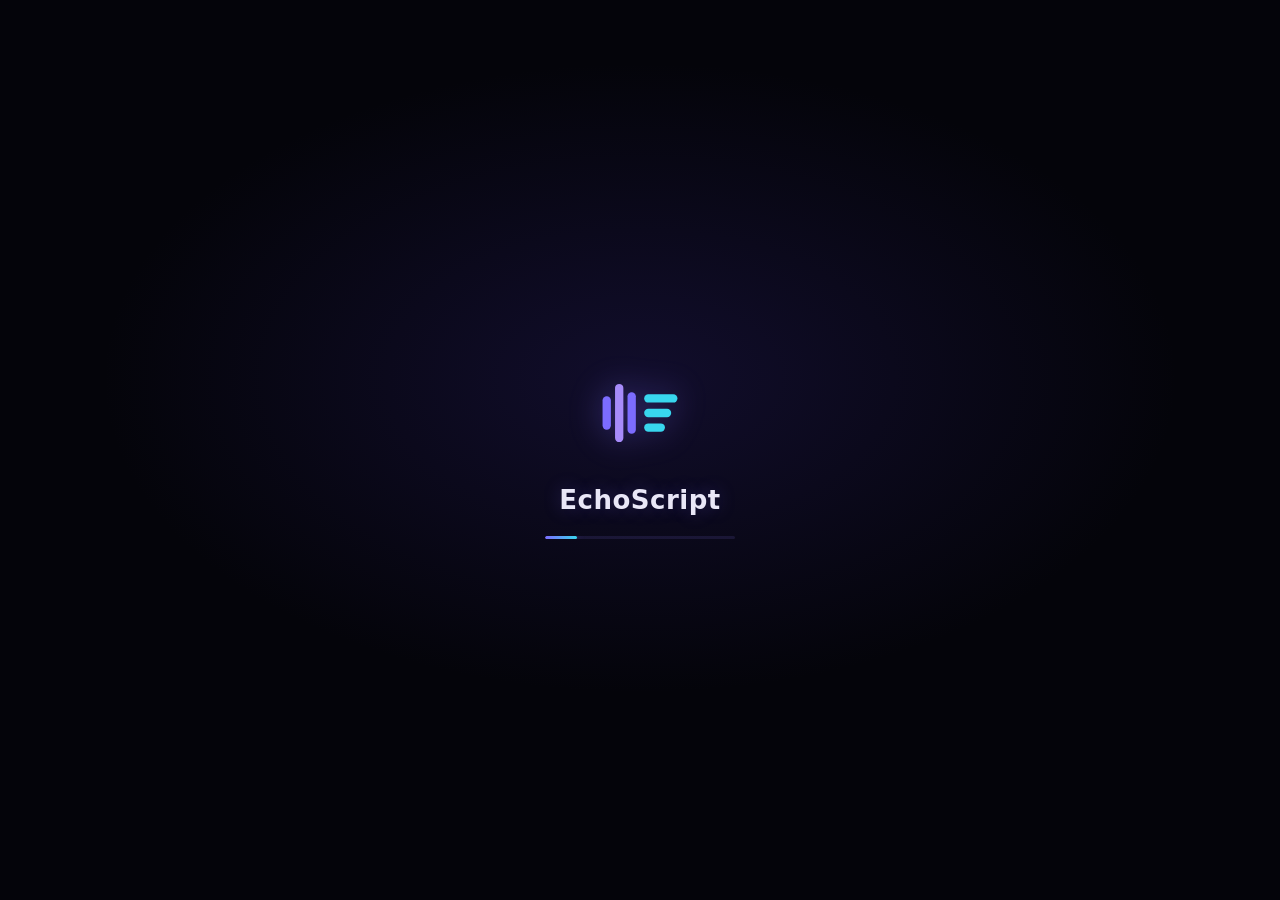
==== web/index.html @ 3e4195ca "feat: interfaccia web dentro WebView2 al posto del motore grafico Python L'interfaccia e' una pagina" ====
<!DOCTYPE html>
<html lang="it">
<head>
  <meta charset="utf-8">
  <title>EchoScript</title>
  <!-- WebView2 non mostra nessuna scheda, quindi qui non si vede: serve a chi
       apre questo file in un browser per lavorarci sopra. -->
  <link rel="icon" href="../assets/EchoScript.png">
  <link rel="stylesheet" href="style.css">
</head>
<body>

  <!-- Sfondo: strati sovrapposti, tutti generati dal CSS. Nessun file, nessun
       download, niente da inizializzare. -->
  <div class="sfondo" aria-hidden="true">
    <div class="alone alone-1"></div>
    <div class="alone alone-2"></div>
    <div class="alone alone-3"></div>
    <div class="onde"></div>
    <div class="grana"></div>
    <div class="vignetta"></div>
  </div>

  <!-- Le icone stanno qui una volta sola e si richiamano con <use>. -->
  <svg width="0" height="0" style="position:absolute" aria-hidden="true">
    <defs>
      <g id="i-onda" fill="none" stroke="currentColor" stroke-width="1.7"
         stroke-linecap="round" stroke-linejoin="round">
        <path d="M3 12h2M8 12h1M13 12h1M19 12h2"/>
        <path d="M5 8v8M9 5v14M14 7v10M18 9.5v5"/>
      </g>
      <g id="i-cpu" fill="none" stroke="currentColor" stroke-width="1.6"
         stroke-linecap="round" stroke-linejoin="round">
        <rect x="7" y="7" width="10" height="10" rx="2"/>
        <rect x="3.5" y="3.5" width="17" height="17" rx="3.5" opacity=".45"/>
        <path d="M10 1.5v2M14 1.5v2M10 20.5v2M14 20.5v2M1.5 10h2M1.5 14h2M20.5 10h2M20.5 14h2"/>
      </g>
      <g id="i-gettone" fill="none" stroke="currentColor" stroke-width="1.6"
         stroke-linecap="round" stroke-linejoin="round">
        <ellipse cx="12" cy="6.5" rx="7.5" ry="3"/>
        <path d="M4.5 6.5v11c0 1.7 3.4 3 7.5 3s7.5-1.3 7.5-3v-11"/>
        <path d="M4.5 12c0 1.7 3.4 3 7.5 3s7.5-1.3 7.5-3"/>
      </g>
      <g id="i-cerca" fill="none" stroke="currentColor" stroke-width="1.7" stroke-linecap="round">
        <circle cx="11" cy="11" r="6.5"/><path d="M16 16l4.5 4.5"/>
      </g>
      <g id="i-video" fill="none" stroke="currentColor" stroke-width="1.6"
         stroke-linecap="round" stroke-linejoin="round">
        <rect x="2.5" y="4.5" width="19" height="15" rx="3"/>
        <path d="M10 9.2l5 2.8-5 2.8z"/>
      </g>
      <g id="i-file-audio" fill="none" stroke="currentColor" stroke-width="1.6"
         stroke-linecap="round" stroke-linejoin="round">
        <path d="M13.5 2.5H7a2 2 0 00-2 2v15a2 2 0 002 2h10a2 2 0 002-2V8z"/>
        <path d="M13.5 2.5V8H19"/><path d="M9 16v-3.5M12 17.5v-6.5M15 15.5v-2.5"/>
      </g>
      <g id="i-avvia" fill="none" stroke="currentColor" stroke-width="1.7"
         stroke-linecap="round" stroke-linejoin="round">
        <path d="M7 4.5l12 7.5-12 7.5z"/>
      </g>
      <g id="i-vuoto" fill="none" stroke="currentColor" stroke-width="1.3"
         stroke-linecap="round" stroke-linejoin="round">
        <rect x="3" y="5" width="18" height="14" rx="2.5"/><path d="M3 10h18M8.5 14.5h7"/>
      </g>
      <g id="i-cartella" fill="none" stroke="currentColor" stroke-width="1.6"
         stroke-linecap="round" stroke-linejoin="round">
        <path d="M3 7a2 2 0 012-2h4l2 2.5h8a2 2 0 012 2V17a2 2 0 01-2 2H5a2 2 0 01-2-2z"/>
      </g>
      <g id="i-chiave" fill="none" stroke="currentColor" stroke-width="1.6"
         stroke-linecap="round" stroke-linejoin="round">
        <circle cx="7.5" cy="15.5" r="4"/>
        <path d="M10.4 12.6L20 3M17 6l2.5 2.5M14.5 8.5l2.5 2.5"/>
      </g>
      <g id="i-nuvola" fill="none" stroke="currentColor" stroke-width="1.6"
         stroke-linecap="round" stroke-linejoin="round">
        <path d="M7 18.5h10.5a4 4 0 000-8 6 6 0 00-11.6 1.6A3.6 3.6 0 007 18.5z"/>
      </g>
      <g id="i-casa" fill="none" stroke="currentColor" stroke-width="1.6"
         stroke-linecap="round" stroke-linejoin="round">
        <rect x="2.5" y="5" width="19" height="12" rx="2"/><path d="M8 21h8M12 17v4"/>
      </g>
      <g id="i-rifai" fill="none" stroke="currentColor" stroke-width="1.7"
         stroke-linecap="round" stroke-linejoin="round">
        <path d="M20 12a8 8 0 11-2.6-5.9"/><path d="M20 3v5h-5"/>
      </g>
      <g id="i-riprendi" fill="none" stroke="currentColor" stroke-width="1.6"
         stroke-linecap="round" stroke-linejoin="round">
        <circle cx="12" cy="12" r="9"/><path d="M10 8.5l5.5 3.5L10 15.5z"/>
      </g>
      <g id="i-traduci" fill="none" stroke="currentColor" stroke-width="1.6"
         stroke-linecap="round" stroke-linejoin="round">
        <path d="M3 5.5h8M7 3.5v2M9 5.5c0 3.6-2.6 6.6-6 7.5M5 9c1 2.2 3 3.9 5.5 4.5"/>
        <path d="M12 20.5l4-9 4 9M13.4 17.5h5.2"/>
      </g>
      <g id="i-riassumi" fill="none" stroke="currentColor" stroke-width="1.6"
         stroke-linecap="round" stroke-linejoin="round">
        <path d="M4 5.5h11M4 10h11M4 14.5h7M4 19h5"/><circle cx="17.5" cy="17.5" r="3.2"/>
      </g>
      <g id="i-occhio" fill="none" stroke="currentColor" stroke-width="1.6"
         stroke-linecap="round" stroke-linejoin="round">
        <path d="M2 12s3.6-6.5 10-6.5S22 12 22 12s-3.6 6.5-10 6.5S2 12 2 12z"/>
        <circle cx="12" cy="12" r="2.6"/>
      </g>
      <g id="i-spunta" fill="none" stroke="currentColor" stroke-width="1.9"
         stroke-linecap="round" stroke-linejoin="round">
        <path d="M4.5 12.5l5 5 10-11"/>
      </g>
      <g id="i-clessidra" fill="none" stroke="currentColor" stroke-width="1.6"
         stroke-linecap="round" stroke-linejoin="round">
        <path d="M6.5 3h11M6.5 21h11M8 3v4l4 5 4-5V3M8 21v-4l4-5 4 5v4"/>
      </g>
      <g id="i-avviso" fill="none" stroke="currentColor" stroke-width="1.7"
         stroke-linecap="round" stroke-linejoin="round">
        <path d="M12 3.5L21.5 20h-19z"/><path d="M12 9.5v5M12 17.2v.3"/>
      </g>
      <g id="i-errore" fill="none" stroke="currentColor" stroke-width="1.7"
         stroke-linecap="round" stroke-linejoin="round">
        <circle cx="12" cy="12" r="9"/><path d="M12 7.5v5.5M12 16.2v.3"/>
      </g>
      <g id="i-freccia" fill="none" stroke="currentColor" stroke-width="1.7"
         stroke-linecap="round" stroke-linejoin="round">
        <path d="M9 5l7 7-7 7"/>
      </g>
    </defs>
  </svg>

  <div class="guscio">

    <aside class="barra">
      <div class="marchio">
        <div class="logo">EchoScript</div>
        <div class="sottotitolo" data-t="app.subtitle"></div>
      </div>

      <nav class="menu">
        <button class="voce attiva" data-va="trascrivi">
          <span class="rotaia"></span>
          <svg class="icona" viewBox="0 0 24 24"><use href="#i-onda"/></svg>
          <span data-t="menu.trascrivi"></span>
        </button>
        <button class="voce" data-va="motore">
          <span class="rotaia"></span>
          <svg class="icona" viewBox="0 0 24 24"><use href="#i-cpu"/></svg>
          <span data-t="menu.motore"></span>
          <span class="targhetta-menu" id="targhetta-motore"></span>
        </button>
        <button class="voce" data-va="crediti">
          <span class="rotaia"></span>
          <svg class="icona" viewBox="0 0 24 24"><use href="#i-gettone"/></svg>
          <span data-t="menu.crediti"></span>
        </button>
      </nav>

      <div class="piede">
        <label class="etichetta" data-t="app.language"></label>
        <select id="lingua" class="campo compatto">
          <option value="it">Italiano</option>
          <option value="en">English</option>
        </select>
      </div>
    </aside>

    <main class="corpo">

      <!-- ══ TRASCRIVI ══════════════════════════════════════════════════ -->
      <div class="sezione attiva" data-sez="trascrivi">
        <header class="intestazione">
          <h1 data-t="sez.trascrivi.title"></h1>
          <p data-t="sez.trascrivi.desc"></p>
        </header>

        <section class="vetro">
          <div class="riga">
            <div class="gruppo stretto">
              <label data-t="src.label"></label>
              <select id="sorgente" class="campo">
                <option value="youtube" data-t="src.youtube"></option>
                <option value="local" data-t="src.local"></option>
              </select>
            </div>

            <!-- I due ingressi occupano lo stesso posto: si vede solo quello
                 della sorgente scelta, cosi' la riga non cambia altezza. -->
            <div class="gruppo largo" id="ingresso-youtube">
              <label data-t="src.input.url"></label>
              <div class="campo-icona">
                <svg class="icona-campo" viewBox="0 0 24 24"><use href="#i-video"/></svg>
                <input id="url" class="campo con-icona" type="text" spellcheck="false"
                       placeholder="https://www.youtube.com/watch?v=…">
              </div>
            </div>
            <div class="gruppo largo" id="ingresso-file" hidden>
              <label data-t="src.input.file"></label>
              <div class="campo-icona">
                <svg class="icona-campo" viewBox="0 0 24 24"><use href="#i-file-audio"/></svg>
                <input id="file" class="campo con-icona con-coda" type="text"
                       spellcheck="false" readonly>
                <button id="sfoglia" class="coda">…</button>
              </div>
            </div>
          </div>

          <label class="etichetta etichetta-blocco" data-t="opts.title"></label>
          <div class="interruttori">
            <label class="interruttore">
              <input type="checkbox" id="opt-translate"><span class="cursore"></span>
              <span class="interruttore-testo">
                <span class="interruttore-nome" data-t="opt.translate"></span>
                <span class="interruttore-nota" data-t="opt.translate.desc"></span>
              </span>
            </label>
            <label class="interruttore">
              <input type="checkbox" id="opt-summarize"><span class="cursore"></span>
              <span class="interruttore-testo">
                <span class="interruttore-nome" data-t="opt.summary"></span>
                <span class="interruttore-nota" data-t="opt.summary.desc"></span>
              </span>
            </label>
            <label class="interruttore">
              <input type="checkbox" id="opt-visual"><span class="cursore"></span>
              <span class="interruttore-testo">
                <span class="interruttore-nome" data-t="opt.visual"></span>
                <span class="interruttore-nota" data-t="opt.visual.desc"></span>
              </span>
            </label>
          </div>

          <div class="azioni">
            <button id="leggi" class="bottone contorno">
              <svg class="icona" viewBox="0 0 24 24"><use href="#i-cerca"/></svg>
              <span data-t="src.load"></span>
            </button>
            <div class="spazio"></div>
            <button id="avvia" class="bottone pieno">
              <svg class="icona" viewBox="0 0 24 24"><use href="#i-avvia" id="icona-avvia"/></svg>
              <span id="testo-avvia" data-t="src.start"></span>
            </button>
          </div>
        </section>

        <div class="scorciatoie" data-t="scorciatoie"></div>

        <!-- L'avanzamento compare solo mentre si lavora. Dentro c'e' tutto
             quello che serve a capire a che punto siamo: chi sta lavorando, in
             che fase, quanto manca, e l'elenco dei passaggi con quelli fatti
             gia' spuntati. -->
        <section class="vetro avanzamento" id="avanzamento">
          <div class="titolo-pannello">
            <span class="spia working"></span>
            <span data-t="prog.title"></span>
          </div>
          <div class="avanz-alto">
            <span class="targhetta-motore" id="badge-motore"></span>
            <span class="targhetta" id="badge-batch" hidden></span>
            <div class="spazio"></div>
            <span class="targhetta" id="badge-fase"></span>
            <span class="avanz-pct" id="avanz-pct"></span>
          </div>
          <div class="avanz-nota" id="badge-nota" hidden></div>
          <div class="binario"><div class="cursa" id="barra"></div></div>
          <div class="avanz-riga">
            <span class="avanz-titolo" id="avanz-fase"></span>
            <span class="avanz-dettaglio" id="avanz-dettaglio"></span>
          </div>
          <label class="etichetta" data-t="prog.steps"></label>
          <div class="passi" id="passi"></div>
          <div class="racconto">
            <svg class="icona" viewBox="0 0 24 24"><use href="#i-onda"/></svg>
            <div>
              <div id="racconto-testo"></div>
              <div class="racconto-piano" id="racconto-piano"></div>
            </div>
          </div>
        </section>

        <div class="due-colonne">
          <section class="vetro colonna">
            <div class="titolo-pannello">
              <span data-t="src.panel"></span>
              <div class="spazio"></div>
              <span class="targhetta" id="stima"></span>
            </div>
            <div id="sorgente-scheda" class="elenco"></div>
          </section>
          <div class="slot-diario"></div>
        </div>
      </div>

      <!-- ══ MOTORE ═════════════════════════════════════════════════════ -->
      <div class="sezione" data-sez="motore">
        <header class="intestazione">
          <h1 data-t="sez.motore.title"></h1>
          <p data-t="sez.motore.desc"></p>
        </header>

        <section class="vetro">
          <div class="gruppo">
            <label data-t="eng.choose"></label>
            <div class="scelte" id="scelta-motore">
              <button class="scelta grande" data-motore="local">
                <span class="scelta-alto">
                  <svg class="icona" viewBox="0 0 24 24"><use href="#i-casa"/></svg>
                  <span class="scelta-tag" data-t="eng.tag.offline"></span>
                </span>
                <span class="scelta-nome" data-t="eng.local"></span>
                <span class="scelta-nota" data-t="eng.local.desc"></span>
              </button>
              <button class="scelta grande" data-motore="groq">
                <span class="scelta-alto">
                  <svg class="icona" viewBox="0 0 24 24"><use href="#i-nuvola"/></svg>
                  <span class="scelta-tag" data-t="eng.tag.cloud"></span>
                </span>
                <span class="scelta-nome" data-t="eng.groq"></span>
                <span class="scelta-nota" data-t="eng.groq.desc"></span>
              </button>
            </div>
          </div>
        </section>

        <!-- Un pannello per motore, a tutta larghezza: se ne vede uno solo alla
             volta, e affiancarli in due colonne lascerebbe mezza schermata vuota
             ogni volta — che si legge come qualcosa che non ha finito di
             caricare, non come una scelta. -->
        <div class="pannelli-motore">
          <section class="vetro colonna" id="pannello-locale">
            <div class="titolo-pannello">
              <svg class="icona-pannello" viewBox="0 0 24 24"><use href="#i-casa"/></svg>
              <span data-t="eng.local.title"></span>
            </div>
            <p class="nota-riga" data-t="eng.local.hint"></p>
            <div class="riga">
              <div class="gruppo largo">
                <label data-t="eng.model.whisper"></label>
                <select id="m-whisper" class="campo"></select>
              </div>
              <div class="gruppo largo">
                <label data-t="eng.model.ollama"></label>
                <select id="m-ollama" class="campo"></select>
              </div>
              <div class="gruppo largo">
                <label data-t="eng.model.vision"></label>
                <select id="m-vision" class="campo"></select>
              </div>
            </div>
          </section>

          <section class="vetro colonna" id="pannello-groq">
            <div class="titolo-pannello">
              <svg class="icona-pannello" viewBox="0 0 24 24"><use href="#i-nuvola"/></svg>
              <span data-t="eng.groq.title"></span>
            </div>
            <div class="riga">
              <div class="gruppo largo">
                <label data-t="eng.model.groq"></label>
                <select id="m-groq" class="campo"></select>
              </div>
              <div class="gruppo largo">
                <label data-t="eng.key"></label>
                <div class="azioni azioni-chiave">
                  <button id="carica-chiave" class="bottone contorno">
                    <svg class="icona" viewBox="0 0 24 24"><use href="#i-chiave"/></svg>
                    <span data-t="eng.key.load"></span>
                  </button>
                  <button id="ottieni-chiave" class="bottone nudo" data-t="eng.key.get"></button>
                </div>
                <div class="stato-chiave" id="stato-chiave"></div>
              </div>
            </div>
          </section>
        </div>
      </div>

      <!-- ══ CREDITI ════════════════════════════════════════════════════ -->
      <div class="sezione" data-sez="crediti">
        <header class="intestazione">
          <h1 data-t="sez.crediti.title"></h1>
          <p data-t="sez.crediti.desc"></p>
        </header>

        <section class="vetro colonna crescente">
          <div class="titolo-pannello">
            <span data-t="menu.crediti"></span>
            <div class="spazio"></div>
            <button id="aggiorna-crediti" class="bottone nudo" data-t="lim.refresh"></button>
          </div>
          <p class="nota-riga" data-t="lim.note"></p>
          <div id="crediti" class="elenco"></div>
        </section>
      </div>

      <!-- Il diario e' uno solo e si sposta nella sezione aperta: tenerne tre
           significherebbe tre cronologie diverse, e non sapere piu' dove
           guardare. -->
      <section class="vetro colonna" id="pannello-diario">
        <div class="titolo-pannello">
          <span class="spia" id="spia"></span>
          <span data-t="log.title"></span>
          <span class="stato" id="stato"></span>
          <div class="spazio"></div>
          <button id="svuota" class="bottone nudo" data-t="log.clear"></button>
        </div>
        <div id="diario" class="diario"></div>
      </section>

    </main>
  </div>

  <div class="avvisi" id="avvisi"></div>

  <div class="velo-trascina" id="velo-trascina">
    <div class="riquadro-trascina">
      <svg class="icona" viewBox="0 0 24 24"><use href="#i-onda"/></svg>
      <span data-t="trascina"></span>
    </div>
  </div>

  <!-- La finestra modale e' una sola e viene riempita di volta in volta:
       conferma di un video, elenco di scelte, risultato, avviso. Averne una
       per caso significherebbe cinque strutture da tenere allineate. -->
  <div class="velo-finestra" id="velo-finestra">
    <div class="finestra" id="finestra" role="dialog" aria-modal="true">
      <div class="finestra-testa">
        <svg class="icona" viewBox="0 0 24 24"><use href="#i-onda" id="finestra-icona"/></svg>
        <h2 id="finestra-titolo"></h2>
      </div>
      <div class="finestra-corpo" id="finestra-corpo"></div>
      <div class="finestra-azioni" id="finestra-azioni"></div>
    </div>
  </div>

  <!-- Il velo di caricamento. Prende il testimone dalla schermata che
       PyInstaller mostra mentre scompatta l'eseguibile: quella sparisce quando
       la finestra compare, questo quando la pagina e' davvero pronta. Senza, in
       mezzo si vedrebbe per un istante l'interfaccia vuota e senza traduzioni. -->
  <div class="velo-avvio" id="velo-avvio">
    <div class="avvio-blocco">
      <!-- Il marchio: tre barre di livello che diventano tre righe scritte.
           E' lo stesso disegno di assets/EchoScript.ico e di
           assets/caricamento.png — le coordinate qui sotto sono le stesse che
           assets/marchio.py usa per generarli. Cambiandone uno vanno cambiati
           tutti, altrimenti l'icona, la schermata di avvio e questo velo si
           contraddicono a vicenda nel giro di due secondi. -->
      <svg class="avvio-marchio" viewBox="0 0 100 100" aria-hidden="true">
        <rect class="b1" x="14" y="34" width="8"  height="32" rx="4" fill="currentColor"/>
        <rect class="b2" x="26" y="22" width="8"  height="56" rx="4" fill="currentColor"/>
        <rect class="b3" x="38" y="30" width="8"  height="40" rx="4" fill="currentColor"/>
        <rect class="r1" x="54" y="32" width="32" height="8"  rx="4" fill="currentColor"/>
        <rect class="r2" x="54" y="46" width="26" height="8"  rx="4" fill="currentColor"/>
        <rect class="r3" x="54" y="60" width="20" height="8"  rx="4" fill="currentColor"/>
      </svg>
      <div class="avvio-nome">EchoScript</div>
      <div class="avvio-barra"><span></span></div>
    </div>
  </div>

  <script src="tendine.js"></script>
  <script src="finestre.js"></script>
  <script src="app.js"></script>
  <script src="sez-motore.js"></script>
  <script src="sez-trascrivi.js"></script>
  <script src="sez-crediti.js"></script>
  <script>avvia();</script>
</body>
</html>
---- web/style.css ----
/* Tema di EchoScript: indaco profondo, con la luce che viene dal suono.
 *
 * Direzione: una sala d'ascolto di notte. Non il terminale a fosfori verdi di
 * MediaDex — quello e' un altro programma e deve restare riconoscibile a colpo
 * d'occhio, anche da lontano, anche su una barra delle applicazioni piena.
 * Qui il fondo e' un blu che tira al viola, e l'unica cosa che brilla e' cio'
 * che sta lavorando.
 *
 * Le tre regole che tengono insieme il file:
 *   1. le superfici sono vetro smerigliato su fondo scuro: bordo tenue,
 *      taglio di luce in alto, ombra sotto;
 *   2. le distanze seguono una scala di 4 px, mai valori a caso;
 *   3. il viola e' l'identita', il ciano e' cio' che lavora, il verde acqua
 *      cio' che e' riuscito, l'ambra e il corallo cio' che non va.
 *
 * Cambiare tinta al programma intero e' cambiare le sei righe di :root qui
 * sotto: nessun colore e' scritto altrove se non come trasparenza dello stesso.
 */

:root {
  /* Fondali: nero che tira all'indaco */
  --f0: #04040a;
  --f1: #0a0a16;
  --f2: #12122a;

  /* Superfici */
  --vetro:      #12122ab3;
  --vetro-alto: #1b1b3aa6;
  --incavo:     #07070fe0;

  --bordo:  #8b7cff1f;
  --taglio: #8b7cff38;

  /* Testo: bianco appena virato al lilla, mai puro */
  --t0: #e9e7f7;
  --t1: #a6a1cc;
  --t2: #6a6590;

  /* Luci */
  --iris:  #7c6cff;   /* il viola d'identita': marchio, selezioni, azione */
  --lume:  #a78bfa;   /* viola chiaro, per i bordi accesi */
  --onda:  #38d6ee;   /* ciano: cio' che sta lavorando */
  --verde: #34d399;   /* verde acqua: cio' che e' riuscito */
  --rosso: #fb7185;   /* corallo: gli errori */
  --giallo:#fbbf24;   /* ambra: gli avvisi */

  /* Ritmo */
  --s1: 4px;  --s2: 8px;  --s3: 12px; --s4: 16px;
  --s5: 24px; --s6: 32px;
  --r-s: 7px; --r-m: 10px; --r-l: 14px;

  --ombra-bassa: 0 1px 2px #00000073;
  --ombra-media: 0 4px 18px #000000a6, 0 1px 3px #00000080;
  --ombra-alta:  0 16px 48px #000000cc, 0 2px 8px #000000a6;

  --molla: cubic-bezier(.22, 1, .36, 1);
}

* { box-sizing: border-box; }
*:focus { outline: none; }

/* L'attributo hidden vale piu' di qualunque display dichiarato qui sotto.
 * Senza questa riga un elemento nascosto con hidden ma dichiarato flex — i due
 * ingressi della sorgente, che si alternano nello stesso posto — resterebbe
 * visibile: la regola di classe batte quella dell'attributo, e si vedrebbero
 * il campo del link e quello del file uno sopra l'altro. */
[hidden] { display: none !important; }

html, body {
  height: 100%; margin: 0; overflow: hidden;
  background: var(--f1);
  color: var(--t0);
  font-family: 'Segoe UI Variable Text', 'Segoe UI', system-ui, sans-serif;
  font-size: 14px; line-height: 1.5;
  -webkit-font-smoothing: antialiased;
  -webkit-user-select: none; user-select: none;
}

/* ── Sfondo ─────────────────────────────────────────────────────────────── */
/* Tre aloni che derivano lentamente, un'onda sonora ferma sul fondo, un velo
 * di grana per non far vedere le bande dei gradienti. Nessuna immagine da
 * caricare: sono venti righe di CSS e pesano zero. */

.sfondo { position: fixed; inset: 0; overflow: hidden; z-index: 0; background: var(--f1); }

.alone {
  position: absolute; border-radius: 50%;
  filter: blur(120px); will-change: transform;
}
.alone-1 {
  width: 46vw; height: 46vw; left: -12vw; top: -14vw; opacity: .40;
  background: radial-gradient(circle, var(--iris) 0%, transparent 68%);
  animation: deriva-1 41s ease-in-out infinite alternate;
}
.alone-2 {
  width: 40vw; height: 40vw; right: -10vw; top: 12vh; opacity: .28;
  background: radial-gradient(circle, var(--onda) 0%, transparent 68%);
  animation: deriva-2 34s ease-in-out infinite alternate;
}
.alone-3 {
  width: 36vw; height: 36vw; left: 28vw; bottom: -18vw; opacity: .22;
  background: radial-gradient(circle, var(--lume) 0%, transparent 68%);
  animation: deriva-3 47s ease-in-out infinite alternate;
}
@keyframes deriva-1 { to { transform: translate(11vw, 9vh) scale(1.16); } }
@keyframes deriva-2 { to { transform: translate(-9vw, 8vh) scale(.9);  } }
@keyframes deriva-3 { to { transform: translate(8vw, -8vh) scale(1.2); } }

/* L'onda: barre verticali di altezza diversa lungo il fondo, come un livello
 * audio congelato. E' il marchio del programma ripetuto in sottofondo, e la
 * sola cosa che dice, senza scriverlo, di cosa si occupa. */
.onde {
  position: absolute; left: 0; right: 0; bottom: 0; height: 34vh;
  background-image: repeating-linear-gradient(
    90deg, #8b7cff14 0 2px, transparent 2px 13px);
  mask-image: linear-gradient(to top, #000 0%, transparent 78%);
  -webkit-mask-image: linear-gradient(to top, #000 0%, transparent 78%);
  animation: respiro 14s ease-in-out infinite alternate;
}
@keyframes respiro { to { opacity: .45; transform: scaleY(1.14); } }

/* Grana finissima: senza, i gradienti larghi mostrano le bande a scalini. */
.grana {
  position: absolute; inset: -50%;
  background-image: url("data:image/svg+xml,%3Csvg xmlns='http://www.w3.org/2000/svg' width='140' height='140'%3E%3Cfilter id='n'%3E%3CfeTurbulence type='fractalNoise' baseFrequency='.85' numOctaves='3'/%3E%3C/filter%3E%3Crect width='140' height='140' filter='url(%23n)' opacity='.32'/%3E%3C/svg%3E");
  opacity: .05; pointer-events: none;
}

.vignetta {
  position: absolute; inset: 0; pointer-events: none;
  background:
    radial-gradient(ellipse at 50% 32%, transparent 26%, #04040ab8 100%),
    linear-gradient(180deg, #0a0a16d9 0%, #0a0a1659 38%, #04040aeb 100%);
}

/* ── Impianto ───────────────────────────────────────────────────────────── */

.guscio { position: relative; z-index: 1; display: flex; height: 100vh; }

.barra {
  width: 236px; flex: 0 0 236px;
  display: flex; flex-direction: column;
  padding: var(--s5) var(--s4);
  background: linear-gradient(180deg, #07070ff7, #07070fe6);
  border-right: 1px solid var(--bordo);
  backdrop-filter: blur(10px);
}

.marchio { margin-bottom: var(--s6); padding-left: var(--s1); }
.logo {
  font-size: 26px; font-weight: 800; letter-spacing: -.5px; line-height: 1.1;
  background: linear-gradient(103deg, #fff 6%, var(--lume) 44%, var(--onda) 98%);
  -webkit-background-clip: text; background-clip: text; color: transparent;
  filter: drop-shadow(0 0 22px #7c6cff4d);
}
.sottotitolo {
  font-size: 10px; color: var(--t2); margin-top: var(--s1);
  letter-spacing: .8px; text-transform: uppercase; font-weight: 600;
}

.menu { display: flex; flex-direction: column; gap: var(--s1); }
.voce {
  position: relative; display: flex; align-items: center; gap: 11px;
  padding: 11px 12px 11px 14px; border: 0; border-radius: var(--r-m);
  background: transparent; color: var(--t1);
  font: inherit; font-size: 13.5px; font-weight: 600; text-align: left;
  cursor: pointer; transition: background .2s var(--molla), color .2s;
}
.voce .icona { width: 18px; height: 18px; flex: 0 0 18px; opacity: .8; }
.voce:hover:not(:disabled) { background: #8b7cff0f; color: var(--t0); }

/* La rotaia accesa a sinistra dice quale sezione e' attiva meglio di uno
 * sfondo diverso: si vede con la coda dell'occhio, senza dover leggere. */
.rotaia {
  position: absolute; left: 0; top: 50%; transform: translateY(-50%);
  width: 3px; height: 0; border-radius: 0 3px 3px 0;
  background: var(--iris); transition: height .26s var(--molla);
}
.voce.attiva { background: #7c6cff1a; color: var(--t0); }
.voce.attiva .rotaia { height: 22px; box-shadow: 0 0 14px var(--iris), 0 0 28px #7c6cff73; }
.voce.attiva .icona { opacity: 1; color: var(--lume); }

/* La targhetta accanto a «Motore» dice quale motore e' scelto senza dover
 * entrare nella sezione: e' l'informazione che si vuole piu' spesso. */
.targhetta-menu {
  margin-left: auto; font-size: 8.5px; font-weight: 800;
  text-transform: uppercase; letter-spacing: .7px; color: var(--t2);
  border: 1px solid var(--bordo); border-radius: 5px; padding: 2px 5px;
  white-space: nowrap;
}
.targhetta-menu.cloud  { color: var(--onda);  border-color: #38d6ee4d; }
.targhetta-menu.locale { color: var(--verde); border-color: #34d3994d; }

.piede { margin-top: auto; display: flex; flex-direction: column; gap: 6px; }
.etichetta {
  font-size: 9.5px; color: var(--t2); font-weight: 700;
  text-transform: uppercase; letter-spacing: .7px;
}
/* Un'etichetta che intitola un blocco invece di un campo: stesso carattere, un
 * po' d'aria sopra, cosi' si legge come un titoletto e non come una didascalia
 * appiccicata all'elemento precedente. */
.etichetta-blocco { display: block; margin: var(--s2) 0 10px; }

.corpo {
  flex: 1; min-width: 0; overflow: hidden;
  padding: var(--s5) var(--s5) var(--s4);
  display: flex; flex-direction: column; gap: var(--s4);
}

.intestazione h1 {
  margin: 0 0 5px; font-size: 25px; font-weight: 800; letter-spacing: -.5px;
  font-family: 'Segoe UI Variable Display', 'Segoe UI', system-ui, sans-serif;
}
.intestazione p { margin: 0; color: var(--t1); font-size: 12.5px; max-width: 82ch; }

/* ── Vetro ──────────────────────────────────────────────────────────────── */
/* Il taglio di luce in alto e l'ombra sotto sono cio' che fa leggere una
 * superficie come vetro invece che come un rettangolo colorato. */

.vetro {
  background: linear-gradient(165deg, var(--vetro-alto), var(--vetro));
  border: 1px solid var(--bordo);
  border-radius: var(--r-l);
  padding: var(--s4);
  backdrop-filter: blur(10px) saturate(1.15);
  box-shadow: var(--ombra-media), inset 0 1px 0 var(--taglio);
}
.vetro.colonna {
  display: flex; flex-direction: column; min-height: 0;
  padding: var(--s3) var(--s4) var(--s4);
}
.vetro.crescente { flex: 1; min-height: 0; }

/* ── Campi ──────────────────────────────────────────────────────────────── */

.riga { display: flex; gap: var(--s3); margin-bottom: var(--s3); flex-wrap: wrap; }
.gruppo { display: flex; flex-direction: column; gap: 5px; min-width: 0; }
.gruppo + .gruppo { margin-top: var(--s3); }
.riga .gruppo + .gruppo { margin-top: 0; }
.gruppo.largo { flex: 1 1 320px; }
.gruppo.stretto { flex: 0 1 200px; }
.gruppo label {
  font-size: 9.5px; color: var(--t2); font-weight: 700;
  text-transform: uppercase; letter-spacing: .7px;
}

.campo {
  width: 100%; padding: 10px 12px;
  background: var(--incavo);
  border: 1px solid var(--bordo); border-radius: var(--r-s);
  color: var(--t0); font: inherit; font-size: 13px;
  transition: border-color .18s, box-shadow .18s, background .18s;
  -webkit-user-select: text; user-select: text;
}
.campo::placeholder { color: var(--t2); }
.campo:hover { border-color: var(--taglio); }
.campo:focus {
  border-color: #7c6cffa6; background: #07070f;
  box-shadow: 0 0 0 3px #7c6cff26, 0 0 18px #7c6cff1f;
}
.campo.compatto { padding: 7px 10px; font-size: 12.5px; }
select.campo { cursor: pointer; appearance: none; padding-right: 30px; }

.campo-icona { position: relative; display: flex; }
.icona-campo {
  position: absolute; left: 11px; top: 50%; transform: translateY(-50%);
  width: 15px; height: 15px; color: var(--t2); pointer-events: none;
  transition: color .18s;
}
.campo-icona:focus-within .icona-campo { color: var(--lume); }
.campo.con-icona { padding-left: 34px; }
.campo.con-coda { padding-right: 44px; }
.coda {
  position: absolute; right: 4px; top: 4px; bottom: 4px; width: 34px;
  border: 0; border-radius: 6px; background: #8b7cff14; color: var(--t1);
  font: inherit; font-size: 15px; cursor: pointer;
  transition: background .18s, color .18s;
}
.coda:hover { background: #8b7cff26; color: var(--lume); }

/* ── Interruttori ───────────────────────────────────────────────────────── */
/* Ognuno porta con se' la propria spiegazione: sono tre scelte che costano
 * tempo e crediti, e nasconderne il prezzo dietro un nome di tre parole
 * sarebbe stato scortese. */

.interruttori { display: flex; flex-direction: column; gap: var(--s3); margin-bottom: var(--s4); }
.interruttore {
  display: flex; align-items: flex-start; gap: 11px;
  font-size: 12.5px; color: var(--t1); cursor: pointer;
  transition: color .18s;
}
.interruttore:hover { color: var(--t0); }
.interruttore input { display: none; }
.interruttore-testo { display: flex; flex-direction: column; gap: 1px; min-width: 0; }
.interruttore-nome { font-size: 13px; font-weight: 600; color: var(--t0); }
.interruttore-nota { font-size: 11px; color: var(--t2); line-height: 1.4; }

.cursore {
  width: 36px; height: 20px; border-radius: 10px; flex: 0 0 36px;
  margin-top: 1px;
  background: #8b7cff1f; position: relative;
  transition: background .24s var(--molla);
  box-shadow: inset 0 1px 2px #00000040;
}
.cursore::after {
  content: ''; position: absolute; top: 3px; left: 3px;
  width: 14px; height: 14px; border-radius: 50%;
  background: var(--t2); box-shadow: var(--ombra-bassa);
  transition: transform .24s var(--molla), background .24s;
}
.interruttore input:checked + .cursore { background: #7c6cff59; }
.interruttore input:checked + .cursore::after {
  transform: translateX(16px); background: var(--lume);
  box-shadow: 0 0 12px var(--iris);
}

/* ── Bottoni ────────────────────────────────────────────────────────────── */

.azioni { display: flex; align-items: center; gap: var(--s3); flex-wrap: wrap; }
.azioni-chiave { margin-bottom: 6px; }
.spazio { flex: 1; }

.bottone {
  display: inline-flex; align-items: center; gap: 8px;
  padding: 10px 20px; border-radius: var(--r-s);
  font: inherit; font-size: 13px; font-weight: 700;
  cursor: pointer; border: 1px solid transparent;
  transition: transform .14s var(--molla), box-shadow .22s, background .2s, color .2s;
}
.bottone .icona { width: 16px; height: 16px; flex: 0 0 16px; }
.bottone:active:not(:disabled) { transform: translateY(1px) scale(.985); }
.bottone:disabled { opacity: .4; cursor: default; }

.bottone.contorno { background: #7c6cff0f; color: var(--lume); border-color: #7c6cff59; }
.bottone.contorno:hover:not(:disabled) {
  background: #7c6cff1f; border-color: var(--lume);
  box-shadow: 0 0 20px #7c6cff3d, inset 0 0 14px #7c6cff14;
}
.bottone.pieno {
  background: linear-gradient(100deg, var(--iris), #5b8cff);
  color: #060617; box-shadow: 0 4px 18px #7c6cff4d;
}
.bottone.pieno:hover:not(:disabled) {
  box-shadow: 0 6px 28px #7c6cff8c, 0 0 0 1px #7c6cff73;
  filter: brightness(1.08);
}
.bottone.nudo {
  background: transparent; border: 0; color: var(--t2);
  padding: 4px 8px; font-size: 11px; font-weight: 600;
}
.bottone.nudo:hover { color: var(--t0); }
.bottone.ambra {
  background: linear-gradient(100deg, var(--giallo), #f59e0b);
  color: #1a1206; box-shadow: 0 4px 18px #fbbf2440;
}
.bottone.ambra:hover:not(:disabled) { filter: brightness(1.06); }

.scorciatoie {
  font-size: 10.5px; color: var(--t2); letter-spacing: .2px;
  padding-left: 2px; margin-top: -6px;
}

/* ── Scelte a riquadro ──────────────────────────────────────────────────── */
/* Il motore non e' una voce di menu: e' la decisione piu' importante del
 * programma — dove finisce l'audio, quanto costa, quanto si aspetta — e va
 * presa guardando due riquadri affiancati, non aprendo una tendina. */

.scelte { display: flex; gap: var(--s3); flex-wrap: wrap; }
.scelta {
  flex: 1 1 128px; min-width: 118px;
  display: flex; flex-direction: column; gap: 3px; align-items: flex-start;
  padding: 9px 11px; border-radius: var(--r-s);
  background: var(--incavo); border: 1px solid var(--bordo);
  color: var(--t1); font: inherit; cursor: pointer; text-align: left;
  transition: border-color .18s, background .18s, transform .14s var(--molla);
}
.scelta:hover { background: #8b7cff0f; transform: translateY(-1px); }
.scelta.attiva {
  border-color: var(--iris); background: #7c6cff1a;
  box-shadow: 0 0 0 3px #7c6cff1f;
}
.scelta.grande { flex: 1 1 260px; padding: var(--s4); gap: 5px; }
.scelta-alto { display: flex; align-items: center; width: 100%; margin-bottom: 6px; }
.scelta-alto .icona {
  width: 26px; height: 26px; color: var(--t1);
  transition: color .18s;
}
.scelta.attiva .scelta-alto .icona { color: var(--lume); }
.scelta-tag {
  margin-left: auto; font-size: 8.5px; font-weight: 800;
  text-transform: uppercase; letter-spacing: .8px; color: var(--t2);
  border: 1px solid var(--bordo); border-radius: 5px; padding: 2px 6px;
}
.scelta.attiva .scelta-tag { color: var(--lume); border-color: #7c6cff59; }
.scelta-nome { font-size: 14px; font-weight: 700; color: var(--t0); }
.scelta-nota { font-size: 11px; color: var(--t2); line-height: 1.45; }

/* ── Avanzamento ────────────────────────────────────────────────────────── */

.avanzamento { display: none; flex-direction: column; gap: var(--s3); }
.avanzamento.visibile { display: flex; animation: entra .3s var(--molla) both; }

.avanz-alto { display: flex; align-items: center; gap: var(--s2); }
.avanz-pct {
  font-size: 15px; font-weight: 800; color: var(--lume);
  font-family: 'Cascadia Mono', Consolas, monospace;
}
.avanz-nota { font-size: 11px; color: var(--giallo); }

.targhetta-motore {
  display: inline-flex; align-items: center; gap: 6px;
  font-size: 11px; font-weight: 700; letter-spacing: .2px;
  border-radius: 999px; padding: 3px 11px;
  background: #7c6cff1f; color: var(--lume); border: 1px solid #7c6cff59;
}
.targhetta-motore.cloud  { background: #38d6ee1f; color: var(--onda);  border-color: #38d6ee59; }
.targhetta-motore.locale { background: #34d3991f; color: var(--verde); border-color: #34d39959; }

.binario {
  height: 6px; border-radius: 3px; overflow: hidden;
  background: var(--incavo); box-shadow: inset 0 1px 2px #00000059;
}
/* La barra dice sempre un numero vero: la larghezza e' la frazione che il
 * motore ha davvero portato a termine — blocchi trascritti, sezioni tradotte,
 * fotogrammi guardati. Non esiste uno stato «indeterminato» che va avanti e
 * indietro: quando un motore non sa quanto manca la barra sta ferma dov'e', e a
 * parlare e' la riga di testo sotto. */
.cursa {
  height: 100%; width: 0; border-radius: 3px;
  background: linear-gradient(90deg, var(--iris), var(--onda));
  box-shadow: 0 0 16px var(--iris);
  transition: width .35s var(--molla);
}

.avanz-riga { display: flex; align-items: baseline; gap: var(--s3); flex-wrap: wrap; }
.avanz-titolo { font-size: 13px; font-weight: 700; color: var(--t0); }
.avanz-dettaglio {
  font-size: 11.5px; color: var(--t1); min-width: 0;
  overflow: hidden; text-overflow: ellipsis; white-space: nowrap;
}

/* I passaggi: quelli fatti spuntati, quello in corso acceso, gli altri spenti.
 * E' la sola cosa che dice quanto manca alla fine e non solo alla fase. */
.passi { display: flex; flex-wrap: wrap; gap: var(--s2); }
.passo {
  display: inline-flex; align-items: center; gap: 6px;
  font-size: 11px; font-weight: 600; color: var(--t2);
  border: 1px solid var(--bordo); border-radius: 999px; padding: 4px 11px 4px 8px;
  transition: color .2s, border-color .2s, background .2s;
}
.passo .pallino {
  width: 7px; height: 7px; border-radius: 50%; flex: 0 0 7px;
  background: #8b7cff33; transition: background .2s, box-shadow .2s;
}
.passo.fatto { color: var(--verde); border-color: #34d39940; }
.passo.fatto .pallino { background: var(--verde); }
.passo.corrente {
  color: var(--onda); border-color: #38d6ee66; background: #38d6ee14;
}
.passo.corrente .pallino {
  background: var(--onda); box-shadow: 0 0 10px var(--onda);
  animation: pulsa 1.2s ease-in-out infinite;
}

.racconto {
  display: flex; gap: 10px; align-items: flex-start;
  border-radius: var(--r-m); padding: var(--s3);
  background: #7c6cff0d; border: 1px solid var(--bordo);
  font-size: 12.5px; color: var(--t0);
}
.racconto .icona { width: 16px; height: 16px; flex: 0 0 16px; color: var(--lume); margin-top: 2px; }
.racconto-piano { font-size: 11px; color: var(--t2); margin-top: 3px; line-height: 1.45; }

/* ── Colonne, elenchi, diario ───────────────────────────────────────────── */

.due-colonne { display: grid; grid-template-columns: 1.1fr 1fr; gap: var(--s4); flex: 1; min-height: 0; }

/* I pannelli del motore non sono due colonne: sono due facce della stessa
 * scelta, e se ne vede una alla volta. Impilarli e lasciar decidere al display
 * quale mostrare costa una riga e non lascia mai un buco. */
.pannelli-motore { display: flex; flex-direction: column; gap: var(--s4); }
.pannelli-motore > .colonna { flex: 0 0 auto; }

.titolo-pannello {
  display: flex; align-items: center; gap: var(--s2);
  font-size: 11px; font-weight: 700; letter-spacing: 1.1px;
  text-transform: uppercase; color: var(--t1);
  padding-bottom: var(--s3); margin-bottom: var(--s3);
  border-bottom: 1px solid var(--bordo);
  font-family: 'Cascadia Mono', Consolas, monospace;
}
.icona-pannello { width: 15px; height: 15px; color: var(--lume); }
.targhetta {
  font-size: 10px; font-weight: 600; letter-spacing: .2px;
  text-transform: none; color: var(--t1);
  background: #8b7cff0f; border: 1px solid var(--bordo);
  border-radius: 999px; padding: 2px 9px; white-space: nowrap;
  font-family: 'Segoe UI', system-ui, sans-serif;
}
.stato { font-size: 10px; color: var(--t2); font-weight: 600; text-transform: none; letter-spacing: 0; }

.spia { width: 7px; height: 7px; border-radius: 50%; flex: 0 0 7px; background: #8b7cff33; transition: background .25s, box-shadow .25s; }
.spia.working { background: var(--onda);  box-shadow: 0 0 12px var(--onda); animation: pulsa 1.2s ease-in-out infinite; }
.spia.done    { background: var(--verde); box-shadow: 0 0 12px var(--verde); }
.spia.error   { background: var(--rosso); box-shadow: 0 0 12px var(--rosso); }
@keyframes pulsa { 50% { opacity: .3; } }

.elenco, .diario {
  flex: 1; min-height: 0; overflow-y: auto; overflow-x: hidden;
  display: flex; flex-direction: column; padding-right: 6px;
}
.elenco { gap: var(--s3); }

.diario {
  font-family: 'Cascadia Mono', Consolas, monospace;
  font-size: 11px; line-height: 1.6; gap: 0;
  -webkit-user-select: text; user-select: text;
}
.riga-log {
  white-space: pre-wrap; word-break: break-word; color: var(--t1);
  padding: 1px 0 1px 9px; border-left: 2px solid transparent;
}
.riga-log.ok   { color: var(--verde);  border-left-color: #34d39940; }
.riga-log.err  { color: var(--rosso);  border-left-color: #fb718540; }
.riga-log.warn { color: var(--giallo); border-left-color: #fbbf2440; }
/* Le intestazioni di fase: piu' chiare e staccate da sopra, cosi' il diario si
   legge a blocchi invece che come un elenco piatto. Il colore non e' un giudizio,
   quello lo danno il verde e il rosso: e' solo il grado del titolo. */
.riga-log.fase { color: var(--t0); border-left-color: var(--taglio); margin-top: 7px; }
.riga-log.fase:first-child { margin-top: 0; }

.vuoto {
  flex: 1; display: flex; flex-direction: column; align-items: center;
  justify-content: center; gap: 11px; padding: var(--s5) var(--s4);
  color: var(--t2); font-size: 12px; text-align: center;
}
.vuoto .icona { width: 34px; height: 34px; opacity: .35; }

.nota-riga { font-size: 11.5px; color: var(--t2); margin: 0 0 var(--s3); line-height: 1.5; }

::-webkit-scrollbar { width: 8px; }
::-webkit-scrollbar-track { background: transparent; }
::-webkit-scrollbar-thumb { background: #8b7cff1f; border-radius: 4px; }
::-webkit-scrollbar-thumb:hover { background: #8b7cff3d; }

/* ── La scheda della sorgente ───────────────────────────────────────────── */
/* La copertina rende il video riconoscibile a colpo d'occhio molto piu' del
 * titolo, che su YouTube e' spesso una fila di parole chiave. Per un file
 * locale non c'e' copertina: al suo posto l'icona, e nessun rettangolo vuoto. */

.scheda-sorgente { display: flex; flex-direction: column; gap: var(--s3); }
.scheda-copertina {
  width: 100%; aspect-ratio: 16 / 9; border-radius: var(--r-m);
  overflow: hidden; background: var(--incavo);
  border: 1px solid var(--taglio); box-shadow: var(--ombra-media);
  display: flex; align-items: center; justify-content: center;
  animation: entra .35s var(--molla) both;
}
.scheda-copertina img { width: 100%; height: 100%; object-fit: cover; display: block; }
.scheda-copertina .icona { width: 46px; height: 46px; color: var(--t2); opacity: .5; }
.scheda-nome { font-size: 15px; font-weight: 700; color: var(--t0); line-height: 1.35; }

.dati { display: flex; flex-wrap: wrap; gap: 6px var(--s4); }
.dato { display: flex; gap: 6px; font-size: 12px; align-items: baseline; }
.dato-nome { color: var(--t2); }
.dato-valore { color: var(--t0); font-weight: 600; }

/* L'elenco dei video di una playlist: numerato, con la durata a destra. */
.elenco-video {
  display: flex; flex-direction: column; gap: 2px;
  max-height: 240px; overflow-y: auto;
  border-radius: var(--r-s); background: var(--incavo);
  border: 1px solid var(--bordo); padding: var(--s2);
}
.riga-video { display: flex; align-items: center; gap: var(--s2); font-size: 12px; padding: 3px 4px; }
.riga-video .numero { color: var(--t2); width: 26px; flex: 0 0 26px; font-family: 'Cascadia Mono', monospace; font-size: 10.5px; }
.riga-video .titolo { flex: 1; min-width: 0; color: var(--t0); overflow: hidden; text-overflow: ellipsis; white-space: nowrap; }
.riga-video .durata { color: var(--t2); font-family: 'Cascadia Mono', monospace; font-size: 10.5px; }
.riga-video.ok .titolo         { color: var(--verde); }
.riga-video.neutro .titolo     { color: var(--t2); }
.riga-video.attenzione .titolo { color: var(--giallo); }

/* ── Stato della chiave ─────────────────────────────────────────────────── */

.stato-chiave { font-size: 11.5px; color: var(--t2); line-height: 1.45; }
.stato-chiave.presente { color: var(--verde); }

/* ── Crediti ────────────────────────────────────────────────────────────── */

.credito {
  border-radius: var(--r-m); padding: var(--s3) var(--s4);
  background: #8b7cff0a; border: 1px solid var(--bordo);
  display: flex; flex-direction: column; gap: var(--s2);
  animation: entra .3s var(--molla) both;
}
.credito-testa { display: flex; align-items: baseline; gap: var(--s2); flex-wrap: wrap; }
.credito-ruolo { font-size: 13.5px; font-weight: 700; color: var(--t0); }
.credito-modello { font-size: 11px; color: var(--t2); font-family: 'Cascadia Mono', monospace; }
.credito-voce {
  display: flex; flex-direction: column; gap: 1px;
  padding: var(--s2) var(--s3); border-radius: var(--r-s);
  background: var(--incavo); border: 1px solid var(--bordo);
}
.credito-tipo { font-size: 12px; font-weight: 700; color: var(--t0); }
.credito-riga { font-size: 11.5px; color: var(--t2); }
.credito-riga.forte { color: var(--lume); font-weight: 600; }

/* ── Sezioni ────────────────────────────────────────────────────────────── */
/* Prima la sezione che se ne va sfuma e arretra, poi entra la nuova dall'altro
 * lato: si capisce di essersi spostati, invece di ritrovarsi altrove senza
 * sapere come. */

.sezione { display: none; flex-direction: column; gap: var(--s4); flex: 1; min-height: 0; }
.sezione.attiva { display: flex; animation: sezione-entra .32s var(--molla) both; }
.sezione.uscita {
  display: flex !important;
  animation: sezione-esce .2s ease-in both;
  pointer-events: none;
}
@keyframes sezione-entra {
  from { opacity: 0; transform: translateX(18px); filter: blur(3px); }
  to   { opacity: 1; transform: none; filter: none; }
}
@keyframes sezione-esce {
  from { opacity: 1; transform: none; filter: none; }
  to   { opacity: 0; transform: translateX(-14px); filter: blur(4px); }
}
@keyframes entra { from { opacity: 0; transform: translateY(6px); } }

.slot-diario { display: flex; flex-direction: column; min-height: 0; }
.slot-diario > .colonna { flex: 1; }

/* ── Avvisi a comparsa ──────────────────────────────────────────────────── */
/* Un errore dentro il diario si perde fra cinquanta righe. Qui arriva davanti,
 * resta il tempo di leggerlo e se ne va da solo. */

.avvisi {
  position: fixed; right: var(--s5); bottom: var(--s5); z-index: 50;
  display: flex; flex-direction: column; gap: var(--s2);
  pointer-events: none;
}
.avviso {
  display: flex; align-items: center; gap: 10px;
  min-width: 260px; max-width: 420px;
  padding: 12px 15px; border-radius: var(--r-m);
  background: linear-gradient(165deg, #1b1b3af2, #12122af2);
  border: 1px solid var(--taglio);
  box-shadow: var(--ombra-alta), inset 0 1px 0 var(--taglio);
  backdrop-filter: blur(12px);
  font-size: 12.5px; color: var(--t0);
  animation: avviso-entra .32s var(--molla) both;
  pointer-events: auto;
}
.avviso.uscita { animation: avviso-esce .28s ease-in both; }
.avviso::before {
  content: ''; width: 3px; align-self: stretch; border-radius: 2px;
  background: var(--iris); flex: 0 0 3px;
}
.avviso.ok::before   { background: var(--verde); box-shadow: 0 0 10px var(--verde); }
.avviso.fail::before { background: var(--rosso); box-shadow: 0 0 10px var(--rosso); }
@keyframes avviso-entra { from { opacity: 0; transform: translateX(28px) scale(.96); } }
@keyframes avviso-esce  { to   { opacity: 0; transform: translateX(28px) scale(.96); } }

/* ── Trascinamento ──────────────────────────────────────────────────────── */

.velo-trascina {
  position: fixed; inset: 0; z-index: 60; display: none;
  align-items: center; justify-content: center;
  background: #04040ad9; backdrop-filter: blur(6px);
}
.velo-trascina.visibile { display: flex; animation: avviso-entra .2s ease both; }
.riquadro-trascina {
  display: flex; flex-direction: column; align-items: center; gap: var(--s3);
  padding: var(--s6) 56px; border-radius: var(--r-l);
  border: 2px dashed #7c6cffa6; background: #7c6cff14;
  color: var(--t0); font-size: 15px; font-weight: 700;
}
.riquadro-trascina .icona { width: 40px; height: 40px; color: var(--lume); }

/* ── La finestra modale ─────────────────────────────────────────────────── */
/* Una sola, riempita di volta in volta. Il fondo si sfoca invece di annerirsi:
 * si continua a vedere dov'e' rimasto il programma, il che rende la finestra
 * un momento della stessa storia e non un'interruzione. */

.velo-finestra {
  position: fixed; inset: 0; z-index: 100;
  display: none; align-items: center; justify-content: center;
  padding: var(--s5);
  background: #04040ab3; backdrop-filter: blur(7px);
}
.velo-finestra.visibile { display: flex; animation: velo-entra .22s ease both; }
@keyframes velo-entra { from { opacity: 0; } }

.finestra {
  width: min(560px, 100%); max-height: 88vh;
  display: flex; flex-direction: column;
  background: linear-gradient(168deg, #1b1b3af7, #12122af7);
  border: 1px solid var(--taglio); border-radius: var(--r-l);
  box-shadow: var(--ombra-alta), inset 0 1px 0 var(--taglio);
  animation: finestra-entra .28s var(--molla) both;
}
@keyframes finestra-entra { from { opacity: 0; transform: translateY(14px) scale(.97); } }

.finestra-testa {
  display: flex; align-items: center; gap: 11px;
  padding: var(--s4) var(--s5) var(--s3);
  border-bottom: 1px solid var(--bordo);
}
.finestra-testa .icona { width: 21px; height: 21px; flex: 0 0 21px; color: var(--lume); }
.finestra-testa h2 { margin: 0; font-size: 17px; font-weight: 700; color: var(--t0); }
.finestra.attenzione .finestra-testa .icona,
.finestra.attenzione .finestra-testa h2 { color: var(--giallo); }
.finestra.errore .finestra-testa .icona,
.finestra.errore .finestra-testa h2 { color: var(--rosso); }
.finestra.riuscito .finestra-testa .icona,
.finestra.riuscito .finestra-testa h2 { color: var(--verde); }

.finestra-corpo {
  flex: 1; min-height: 0; overflow-y: auto;
  padding: var(--s4) var(--s5);
  display: flex; flex-direction: column; gap: var(--s3);
  font-size: 13px; color: var(--t1);
}
.finestra-corpo p { margin: 0; line-height: 1.55; white-space: pre-line; }
.finestra-azioni {
  display: flex; justify-content: flex-end; gap: var(--s2);
  padding: var(--s3) var(--s5) var(--s4);
  border-top: 1px solid var(--bordo);
}

/* Un elenco di scelte dentro la finestra: ognuna una riga cliccabile con icona,
 * nome e spiegazione. Il chevron a destra dice che porta da qualche parte. */
.voce-scelta {
  display: flex; align-items: center; gap: var(--s3); width: 100%;
  padding: var(--s3) var(--s4); border-radius: var(--r-m); text-align: left;
  background: var(--incavo); border: 1px solid var(--bordo);
  color: var(--t1); font: inherit; cursor: pointer;
  transition: background .18s, border-color .18s, transform .14s var(--molla);
}
.voce-scelta:hover { background: #8b7cff14; border-color: var(--taglio); transform: translateX(2px); }
.voce-scelta .riquadro-icona {
  width: 38px; height: 38px; flex: 0 0 38px; border-radius: var(--r-m);
  display: flex; align-items: center; justify-content: center;
  background: #7c6cff1f; color: var(--lume);
}
.voce-scelta.attenzione .riquadro-icona { background: #fbbf241f; color: var(--giallo); }
.voce-scelta .riquadro-icona .icona { width: 19px; height: 19px; }
.voce-scelta .testo { flex: 1; min-width: 0; display: flex; flex-direction: column; gap: 2px; }
.voce-scelta .titolo { font-size: 13.5px; font-weight: 700; color: var(--t0); }
.voce-scelta .desc { font-size: 11.5px; color: var(--t2); line-height: 1.45; }
.voce-scelta .chevron { width: 16px; height: 16px; flex: 0 0 16px; color: var(--t2); }

/* Il riquadro dove sono finiti i file: si copia con il mouse, quindi il testo
 * qui dentro resta selezionabile anche se nel resto della finestra non lo e'. */
.riquadro-cartella {
  border-radius: var(--r-m); padding: var(--s3);
  background: #7c6cff0d; border: 1px solid var(--bordo);
  display: flex; flex-direction: column; gap: 3px;
}
.riquadro-cartella .etichetta-piccola {
  font-size: 10px; text-transform: uppercase; letter-spacing: .7px;
  color: var(--t2); font-weight: 700;
}
.riquadro-cartella .percorso {
  font-size: 12px; color: var(--t0); word-break: break-all;
  -webkit-user-select: text; user-select: text;
}

.gruppo-file { display: flex; flex-direction: column; gap: 3px; }
.gruppo-file .cartella {
  display: flex; align-items: center; gap: 7px;
  font-size: 12.5px; font-weight: 700; color: var(--lume);
}
.gruppo-file .cartella .icona { width: 15px; height: 15px; }
.gruppo-file .nome-file {
  padding-left: 26px; font-size: 12px; color: var(--t1);
  overflow: hidden; text-overflow: ellipsis; white-space: nowrap;
}

.avviso-riquadro {
  border-radius: var(--r-m); padding: var(--s3);
  background: #fbbf2417; border: 1px solid #fbbf2440;
  color: var(--giallo); font-size: 12px; line-height: 1.5;
}

.conteggi { display: flex; flex-wrap: wrap; gap: var(--s2) var(--s4); }
.conteggio { display: inline-flex; align-items: center; gap: 6px; font-size: 12.5px; font-weight: 600; }
.conteggio .pallino { width: 7px; height: 7px; border-radius: 50%; }
.conteggio.ok .pallino         { background: var(--verde); }
.conteggio.neutro .pallino     { background: var(--t2); }
.conteggio.attenzione .pallino { background: var(--giallo); }

.blocco-visiva {
  display: flex; align-items: center; gap: var(--s3);
  border-radius: var(--r-m); padding: var(--s3);
  background: #38d6ee14; border: 1px solid #38d6ee40;
}
.blocco-visiva .icona { width: 20px; height: 20px; color: var(--onda); flex: 0 0 20px; }
.blocco-visiva .testo { flex: 1; min-width: 0; }
.blocco-visiva .titolo { font-size: 13px; font-weight: 700; color: var(--t0); }
.blocco-visiva .desc { font-size: 11.5px; color: var(--t2); }

/* ── Menu a tendina della pagina ────────────────────────────────────────── */
/* Il <select> vero resta nel documento, invisibile: continua a essere la fonte
 * della verita' per tutto il resto del programma. Quello che si vede e si
 * clicca e' costruito da tendine.js. */

.tendina { position: relative; width: 100%; }
.tendina > select {
  position: absolute; inset: 0; opacity: 0; pointer-events: none;
  width: 100%; height: 100%;
}
.tendina-testa {
  display: flex; align-items: center; gap: var(--s2);
  text-align: left; cursor: pointer; font: inherit; font-size: 13px;
  padding-right: 30px; position: relative;
}
.tendina-valore {
  flex: 1; min-width: 0; overflow: hidden;
  text-overflow: ellipsis; white-space: nowrap;
}
.tendina-punta {
  position: absolute; right: 12px; top: 50%;
  width: 7px; height: 7px; margin-top: -5px;
  border-right: 1.6px solid var(--t2); border-bottom: 1.6px solid var(--t2);
  transform: rotate(45deg);
  transition: transform .22s var(--molla), border-color .18s;
}
.tendina.aperta .tendina-punta {
  transform: rotate(-135deg) translate(-2px, -2px); border-color: var(--lume);
}
.tendina.aperta .tendina-testa {
  border-color: #7c6cffa6;
  box-shadow: 0 0 0 3px #7c6cff26, 0 0 16px #7c6cff1f;
}

.tendina-pannello {
  /* La larghezza non segue quella del bottone: i campi vanno da cento pixel a
     tutta riga, e i pannelli finirebbero larghi il triplo l'uno dell'altro.
     Partono da una misura comune e crescono solo se il testo lo richiede. */
  position: fixed; z-index: 120; min-width: 180px; max-width: 460px;
  display: flex; flex-direction: column; gap: 2px;
  padding: 5px; overflow-y: auto;
  background: linear-gradient(168deg, #1b1b3af7, #12122af7);
  border: 1px solid var(--taglio); border-radius: var(--r-m);
  box-shadow: var(--ombra-alta), inset 0 1px 0 var(--taglio);
  backdrop-filter: blur(12px);
  opacity: 0; pointer-events: none;
  transform: translateY(-6px) scale(.985);
  transition: opacity .16s ease, transform .2s var(--molla);
}
.tendina-pannello.verso-alto { transform: translateY(6px) scale(.985); }
.tendina-pannello.visibile { opacity: 1; pointer-events: auto; transform: none; }
.tendina-voce {
  /* Altezza fissa e testo su una riga sola: senza, una voce lunga andrebbe a
     capo e diventerebbe alta il doppio delle altre, e l'elenco sembrerebbe
     fatto di pezzi diversi. */
  display: flex; align-items: center; width: 100%; text-align: left;
  min-height: 34px; padding: 0 12px; border: 0; border-radius: var(--r-s);
  background: transparent; color: var(--t1);
  font: inherit; font-size: 12.5px; cursor: pointer;
  transition: background .12s, color .12s;
  white-space: nowrap; overflow: hidden; text-overflow: ellipsis;
}
.tendina-voce.evidenziata { background: #7c6cff1f; color: var(--t0); }
/* Il nome e' 'tendina-scelta' e non 'scelta' di proposito: quest'ultima e' gia'
   dei riquadri del motore, dove vale 'flex: 1 1 128px'. Applicata qui dentro,
   in un pannello che e' a sua volta una colonna flessibile, farebbe crescere la
   voce scelta fino a riempire tutto. */
.tendina-voce.tendina-scelta {
  color: var(--lume); font-weight: 700;
  box-shadow: inset 2px 0 0 var(--iris);
}
.tendina-pannello > .tendina-voce {
  flex: 0 0 auto; flex-direction: row; min-width: 0;
  border: 0; background: transparent;
}

/* ── Il velo di caricamento ─────────────────────────────────────────────── */
/* Copre la finestra dal momento in cui compare a quello in cui la pagina ha
 * ricevuto i testi e le scelte. E' lo stesso disegno della schermata che
 * PyInstaller mostra mentre scompatta l'eseguibile — stesso marchio, stesso
 * viola, stesso nero — cosi' i due momenti sembrano uno solo e non due
 * programmi diversi che si passano il turno. */

.velo-avvio {
  position: fixed; inset: 0; z-index: 200;
  display: grid; place-items: center;
  background:
    radial-gradient(60% 50% at 50% 42%, #2a1f6b59, transparent 70%),
    var(--f0);
  transition: opacity .45s var(--molla), visibility .45s;
}
.velo-avvio.via { opacity: 0; visibility: hidden; pointer-events: none; }

.avvio-blocco { display: grid; justify-items: center; gap: var(--s4); }

.avvio-marchio {
  width: 104px; height: 104px; color: var(--iris);
  filter: drop-shadow(0 0 16px #7c6cff66);
}
/* Le barre si muovono come un livello audio: e' l'unica cosa che dice che il
 * programma sta lavorando e non si e' piantato. */
.avvio-marchio .b1, .avvio-marchio .b2, .avvio-marchio .b3 {
  transform-box: fill-box; transform-origin: center;
  animation: livello 1.15s ease-in-out infinite;
}
.avvio-marchio .b1 { animation-delay: -.90s; }
.avvio-marchio .b2 { animation-delay: -.45s; fill: var(--lume); }
.avvio-marchio .b3 { animation-delay: -.15s; }

/* Le righe si scrivono una volta sola, da sinistra e una dopo l'altra: e' il
 * verso in cui va il lavoro, dal parlato allo scritto. In ciclo sarebbero una
 * scritta che si cancella da sola, che non e' cio' che il programma fa. */
.avvio-marchio .r1, .avvio-marchio .r2, .avvio-marchio .r3 {
  transform-box: fill-box; transform-origin: left center;
  fill: var(--onda);
  animation: scrittura .5s var(--molla) both;
}
.avvio-marchio .r1 { animation-delay: .12s; }
.avvio-marchio .r2 { animation-delay: .30s; }
.avvio-marchio .r3 { animation-delay: .48s; }

@keyframes livello {
  0%, 100% { transform: scaleY(.38); }
  50%      { transform: scaleY(1); }
}
@keyframes scrittura {
  from { transform: scaleX(0); opacity: 0; }
  to   { transform: scaleX(1); opacity: 1; }
}

.avvio-nome {
  font-size: 26px; font-weight: 700; letter-spacing: .5px;
  color: var(--t0); text-shadow: 0 0 18px #7c6cff40;
}

.avvio-barra {
  width: 190px; height: 3px; border-radius: 2px;
  background: #8b7cff1f; overflow: hidden;
}
/* Si riempie per passi veri: ogni scatto e' un pezzo di avvio portato a
 * termine (la pagina, i testi, le sezioni, l'ultimo disegno). Non scorre avanti
 * e indietro, perche' andare avanti e indietro non e' una informazione. */
.avvio-barra span {
  display: block; width: 0; height: 100%; border-radius: 2px;
  background: linear-gradient(90deg, var(--iris), var(--onda));
  box-shadow: 0 0 10px #7c6cff73;
  transition: width .28s var(--molla);
}

/* ── Costo di disegno e coerenza ────────────────────────────────────────── */
/* Una durata sola e una curva sola per tutto cio' che non ha un motivo per
 * essere diverso: la sensazione di fluidita' viene piu' dalla coerenza che
 * dalla lentezza. E si dichiara in anticipo cosa cambiera', cosi' il disegno
 * prepara il livello una volta invece di ricostruirlo a ogni fotogramma. */

.bottone, .campo, .voce, .interruttore, .scelta, .voce-scelta,
.tendina-testa, .tendina-voce, .cursore {
  transition-timing-function: var(--molla);
}
.elenco, .diario, .finestra-corpo { scroll-behavior: smooth; }
.alone, .onde, .cursa, .sezione.attiva, .sezione.uscita { will-change: transform, opacity; }

/* Sotto i 1120 px la seconda colonna scende sotto la prima invece di
 * strizzarsi fino a rendere illeggibili i titoli. */
@media (max-width: 1120px) {
  .due-colonne { grid-template-columns: 1fr; grid-template-rows: 1fr 1fr; }
  /* Anche i tre menu dei modelli vanno in colonna: a 250 px l'uno il nome del
     modello e la sua descrizione finirebbero entrambi tagliati. */
  .pannelli-motore .riga .gruppo.largo { flex-basis: 100%; }
  .barra { width: 196px; flex-basis: 196px; }
}

/* Chi ha chiesto al sistema meno animazioni le vede ferme: lo sfondo e'
 * decorazione, non deve dare fastidio a chi ne soffre. */
@media (prefers-reduced-motion: reduce) {
  .alone, .onde, .spia.working, .passo.corrente .pallino,
  .avvio-marchio rect { animation: none; }
  .sezione.attiva, .sezione.uscita, .finestra, .velo-finestra,
  .credito, .scheda-copertina, .avanzamento.visibile { animation: none; }
  * { transition-duration: .01ms !important; }
}
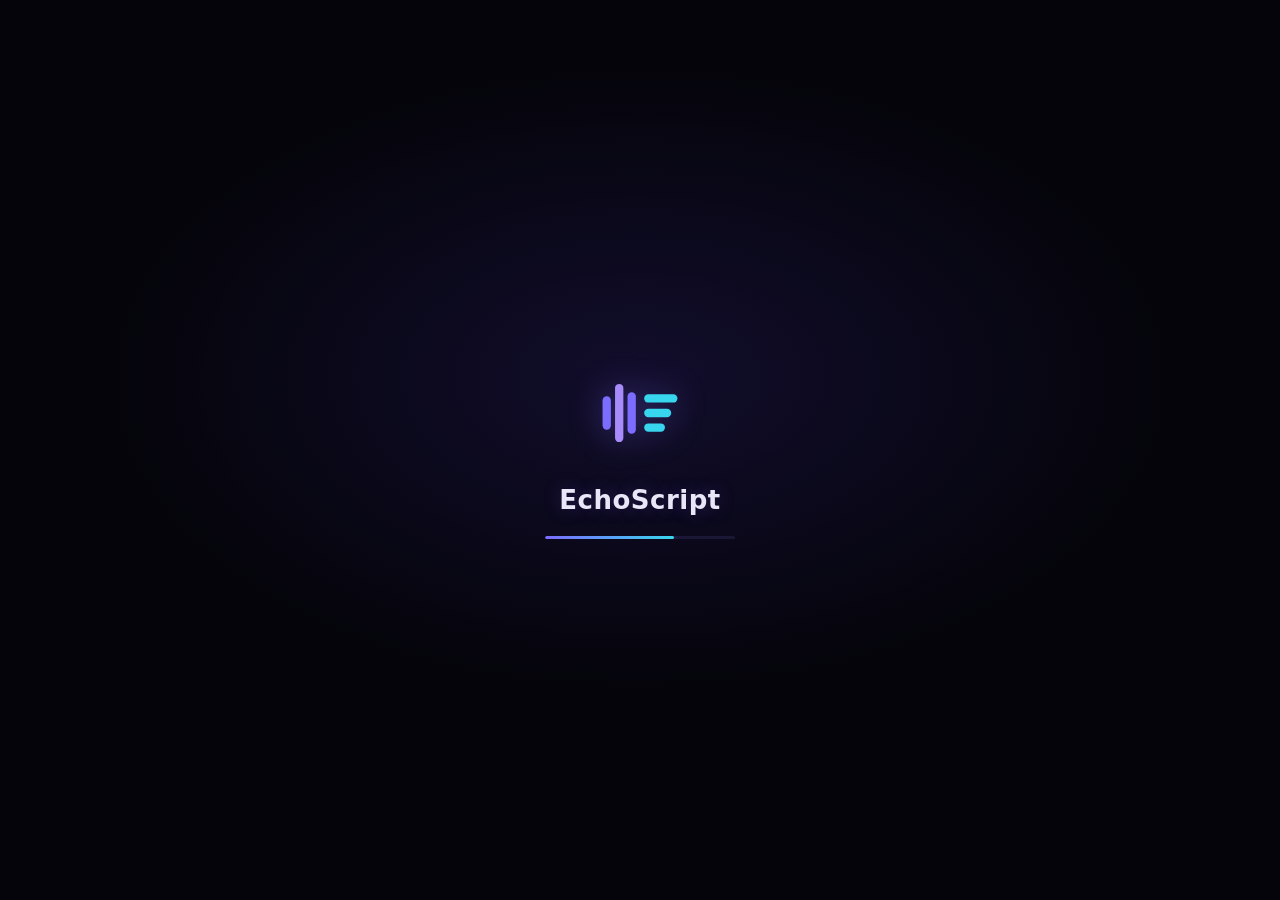
==== commit ae317005: "feat: barra di avanzamento nell'avvio, piu' una serie di correzioni La schermata di avvio ora ha una" ====
--- a/web/index.html
+++ b/web/index.html
@@ -133,16 +133,22 @@
       </div>
 
       <nav class="menu">
-        <button class="voce attiva" data-va="trascrivi">
+        <!-- Due postazioni, non due impostazioni: in ciascuna c'e' tutto il
+             lavoro — link o file, output, avvio, diario — e quello che cambia
+             sono i modelli con cui viene fatto. Si entra in una delle due e si
+             lavora li' dentro; scegliere la sezione E' scegliere il motore, che
+             e' il modo piu' corto di dirlo. La targhetta segna quella in uso. -->
+        <button class="voce attiva" data-va="locale">
           <span class="rotaia"></span>
-          <svg class="icona" viewBox="0 0 24 24"><use href="#i-onda"/></svg>
-          <span data-t="menu.trascrivi"></span>
+          <svg class="icona" viewBox="0 0 24 24"><use href="#i-casa"/></svg>
+          <span data-t="menu.locale"></span>
+          <span class="targhetta-menu" id="targhetta-locale"></span>
         </button>
-        <button class="voce" data-va="motore">
+        <button class="voce" data-va="cloud">
           <span class="rotaia"></span>
-          <svg class="icona" viewBox="0 0 24 24"><use href="#i-cpu"/></svg>
-          <span data-t="menu.motore"></span>
-          <span class="targhetta-menu" id="targhetta-motore"></span>
+          <svg class="icona" viewBox="0 0 24 24"><use href="#i-nuvola"/></svg>
+          <span data-t="menu.cloud"></span>
+          <span class="targhetta-menu" id="targhetta-cloud"></span>
         </button>
         <button class="voce" data-va="crediti">
           <span class="rotaia"></span>
@@ -162,12 +168,14 @@
 
     <main class="corpo">
 
-      <!-- ══ TRASCRIVI ══════════════════════════════════════════════════ -->
-      <div class="sezione attiva" data-sez="trascrivi">
-        <header class="intestazione">
-          <h1 data-t="sez.trascrivi.title"></h1>
-          <p data-t="sez.trascrivi.desc"></p>
-        </header>
+      <!-- ══ LA POSTAZIONE DI LAVORO ════════════════════════════════════ -->
+      <!-- Una sola, e si sposta nella sezione aperta — come il diario, e per lo
+           stesso motivo. Averne due copie vere vorrebbe dire due link incollati,
+           due schede della sorgente, due avanzamenti: passando da «Locale» a
+           «Cloud» il link appena incollato sparirebbe, che e' esattamente cio'
+           che nessuno si aspetta. Cosi' invece la postazione e' la stessa e
+           cambia solo la stanza in cui si trova. -->
+      <div id="postazione">
 
         <section class="vetro">
           <div class="riga">
@@ -282,92 +290,108 @@
             </div>
             <div id="sorgente-scheda" class="elenco"></div>
           </section>
-          <div class="slot-diario"></div>
-        </div>
-      </div>
-
-      <!-- ══ MOTORE ═════════════════════════════════════════════════════ -->
-      <div class="sezione" data-sez="motore">
-        <header class="intestazione">
-          <h1 data-t="sez.motore.title"></h1>
-          <p data-t="sez.motore.desc"></p>
-        </header>
-
-        <section class="vetro">
-          <div class="gruppo">
-            <label data-t="eng.choose"></label>
-            <div class="scelte" id="scelta-motore">
-              <button class="scelta grande" data-motore="local">
-                <span class="scelta-alto">
-                  <svg class="icona" viewBox="0 0 24 24"><use href="#i-casa"/></svg>
-                  <span class="scelta-tag" data-t="eng.tag.offline"></span>
-                </span>
-                <span class="scelta-nome" data-t="eng.local"></span>
-                <span class="scelta-nota" data-t="eng.local.desc"></span>
-              </button>
-              <button class="scelta grande" data-motore="groq">
-                <span class="scelta-alto">
-                  <svg class="icona" viewBox="0 0 24 24"><use href="#i-nuvola"/></svg>
-                  <span class="scelta-tag" data-t="eng.tag.cloud"></span>
-                </span>
-                <span class="scelta-nome" data-t="eng.groq"></span>
-                <span class="scelta-nota" data-t="eng.groq.desc"></span>
-              </button>
-            </div>
-          </div>
-        </section>
-
-        <!-- Un pannello per motore, a tutta larghezza: se ne vede uno solo alla
-             volta, e affiancarli in due colonne lascerebbe mezza schermata vuota
-             ogni volta — che si legge come qualcosa che non ha finito di
-             caricare, non come una scelta. -->
-        <div class="pannelli-motore">
-          <section class="vetro colonna" id="pannello-locale">
+
+          <!-- Il diario e' uno solo: viaggia con la postazione, cosi' la
+               cronologia resta una sola anche cambiando motore. -->
+          <section class="vetro colonna" id="pannello-diario">
             <div class="titolo-pannello">
-              <svg class="icona-pannello" viewBox="0 0 24 24"><use href="#i-casa"/></svg>
-              <span data-t="eng.local.title"></span>
-            </div>
-            <p class="nota-riga" data-t="eng.local.hint"></p>
-            <div class="riga">
-              <div class="gruppo largo">
-                <label data-t="eng.model.whisper"></label>
-                <select id="m-whisper" class="campo"></select>
-              </div>
-              <div class="gruppo largo">
-                <label data-t="eng.model.ollama"></label>
-                <select id="m-ollama" class="campo"></select>
-              </div>
-              <div class="gruppo largo">
-                <label data-t="eng.model.vision"></label>
-                <select id="m-vision" class="campo"></select>
-              </div>
-            </div>
-          </section>
-
-          <section class="vetro colonna" id="pannello-groq">
-            <div class="titolo-pannello">
-              <svg class="icona-pannello" viewBox="0 0 24 24"><use href="#i-nuvola"/></svg>
-              <span data-t="eng.groq.title"></span>
-            </div>
-            <div class="riga">
-              <div class="gruppo largo">
-                <label data-t="eng.model.groq"></label>
-                <select id="m-groq" class="campo"></select>
-              </div>
-              <div class="gruppo largo">
-                <label data-t="eng.key"></label>
-                <div class="azioni azioni-chiave">
-                  <button id="carica-chiave" class="bottone contorno">
-                    <svg class="icona" viewBox="0 0 24 24"><use href="#i-chiave"/></svg>
-                    <span data-t="eng.key.load"></span>
-                  </button>
-                  <button id="ottieni-chiave" class="bottone nudo" data-t="eng.key.get"></button>
-                </div>
-                <div class="stato-chiave" id="stato-chiave"></div>
-              </div>
-            </div>
+              <span class="spia" id="spia"></span>
+              <span data-t="log.title"></span>
+              <span class="stato" id="stato"></span>
+              <div class="spazio"></div>
+              <button id="svuota" class="bottone nudo" data-t="log.clear"></button>
+            </div>
+            <div id="diario" class="diario"></div>
           </section>
         </div>
+      </div>
+
+      <!-- ══ LOCALE ═════════════════════════════════════════════════════ -->
+      <!-- Qui dentro non compare niente che abbia bisogno della rete: e' la
+           promessa della sezione. Chi trascrive da qui trascrive sul proprio
+           computer — non c'e' un interruttore da ricordarsi, e' la stanza in
+           cui si sta. -->
+      <div class="sezione attiva" data-sez="locale">
+        <header class="intestazione">
+          <h1 data-t="sez.locale.title"></h1>
+          <p data-t="sez.locale.desc"></p>
+        </header>
+
+        <section class="vetro colonna" id="pannello-locale">
+          <div class="titolo-pannello">
+            <svg class="icona-pannello" viewBox="0 0 24 24"><use href="#i-casa"/></svg>
+            <span data-t="eng.local.title"></span>
+          </div>
+          <p class="nota-riga" data-t="eng.local.hint"></p>
+          <div class="riga">
+            <div class="gruppo largo">
+              <label data-t="eng.model.whisper"></label>
+              <select id="m-whisper" class="campo"></select>
+            </div>
+            <div class="gruppo largo">
+              <label data-t="eng.model.ollama"></label>
+              <select id="m-ollama" class="campo"></select>
+            </div>
+            <div class="gruppo largo">
+              <label data-t="eng.model.vision"></label>
+              <select id="m-vision" class="campo"></select>
+            </div>
+          </div>
+        </section>
+
+        <div class="slot-lavoro"></div>
+      </div>
+
+      <!-- ══ CLOUD ══════════════════════════════════════════════════════ -->
+      <!-- E qui dentro, per lo stesso motivo, solo cose che vivono sui server
+           Groq: i tre modelli e la chiave che li paga. -->
+      <div class="sezione" data-sez="cloud">
+        <header class="intestazione">
+          <h1 data-t="sez.cloud.title"></h1>
+          <p data-t="sez.cloud.desc"></p>
+        </header>
+
+        <section class="vetro colonna" id="pannello-groq">
+          <div class="titolo-pannello">
+            <svg class="icona-pannello" viewBox="0 0 24 24"><use href="#i-nuvola"/></svg>
+            <span data-t="eng.groq.title"></span>
+          </div>
+          <p class="nota-riga" data-t="eng.groq.hint"></p>
+          <div class="riga">
+            <div class="gruppo largo">
+              <label data-t="eng.model.groq"></label>
+              <select id="m-groq" class="campo"></select>
+            </div>
+            <div class="gruppo largo">
+              <label data-t="eng.model.groqtesto"></label>
+              <select id="m-groq-testo" class="campo"></select>
+            </div>
+            <div class="gruppo largo">
+              <label data-t="eng.model.groqvista"></label>
+              <select id="m-groq-vista" class="campo"></select>
+            </div>
+          </div>
+        </section>
+
+        <section class="vetro colonna">
+          <div class="titolo-pannello">
+            <svg class="icona-pannello" viewBox="0 0 24 24"><use href="#i-chiave"/></svg>
+            <span data-t="eng.key"></span>
+          </div>
+          <p class="nota-riga" data-t="eng.key.hint"></p>
+          <div class="azioni azioni-chiave">
+            <button id="carica-chiave" class="bottone contorno">
+              <svg class="icona" viewBox="0 0 24 24"><use href="#i-chiave"/></svg>
+              <span data-t="eng.key.load"></span>
+            </button>
+            <button id="ottieni-chiave" class="bottone nudo" data-t="eng.key.get"></button>
+          </div>
+          <!-- Del file caricato si mostra il nome e nient'altro: la chiave e'
+               un segreto, e vederla scritta a schermo non serve a nessuno. -->
+          <div class="stato-chiave" id="stato-chiave"></div>
+        </section>
+
+        <div class="slot-lavoro"></div>
       </div>
 
       <!-- ══ CREDITI ════════════════════════════════════════════════════ -->
@@ -387,20 +411,6 @@
           <div id="crediti" class="elenco"></div>
         </section>
       </div>
-
-      <!-- Il diario e' uno solo e si sposta nella sezione aperta: tenerne tre
-           significherebbe tre cronologie diverse, e non sapere piu' dove
-           guardare. -->
-      <section class="vetro colonna" id="pannello-diario">
-        <div class="titolo-pannello">
-          <span class="spia" id="spia"></span>
-          <span data-t="log.title"></span>
-          <span class="stato" id="stato"></span>
-          <div class="spazio"></div>
-          <button id="svuota" class="bottone nudo" data-t="log.clear"></button>
-        </div>
-        <div id="diario" class="diario"></div>
-      </section>
 
     </main>
   </div>
--- a/web/style.css
+++ b/web/style.css
@@ -190,6 +190,9 @@
 }
 .targhetta-menu.cloud  { color: var(--onda);  border-color: #38d6ee4d; }
 .targhetta-menu.locale { color: var(--verde); border-color: #34d3994d; }
+/* La sezione che non sta lavorando non porta targhetta: una vuota sarebbe un
+ * riquadratino grigio accanto al nome, cioe' rumore con la forma di un segno. */
+.targhetta-menu.spenta { display: none; }
 
 .piede { margin-top: auto; display: flex; flex-direction: column; gap: 6px; }
 .etichetta {
@@ -360,40 +363,9 @@
   padding-left: 2px; margin-top: -6px;
 }
 
-/* ── Scelte a riquadro ──────────────────────────────────────────────────── */
-/* Il motore non e' una voce di menu: e' la decisione piu' importante del
- * programma — dove finisce l'audio, quanto costa, quanto si aspetta — e va
- * presa guardando due riquadri affiancati, non aprendo una tendina. */
-
-.scelte { display: flex; gap: var(--s3); flex-wrap: wrap; }
-.scelta {
-  flex: 1 1 128px; min-width: 118px;
-  display: flex; flex-direction: column; gap: 3px; align-items: flex-start;
-  padding: 9px 11px; border-radius: var(--r-s);
-  background: var(--incavo); border: 1px solid var(--bordo);
-  color: var(--t1); font: inherit; cursor: pointer; text-align: left;
-  transition: border-color .18s, background .18s, transform .14s var(--molla);
-}
-.scelta:hover { background: #8b7cff0f; transform: translateY(-1px); }
-.scelta.attiva {
-  border-color: var(--iris); background: #7c6cff1a;
-  box-shadow: 0 0 0 3px #7c6cff1f;
-}
-.scelta.grande { flex: 1 1 260px; padding: var(--s4); gap: 5px; }
-.scelta-alto { display: flex; align-items: center; width: 100%; margin-bottom: 6px; }
-.scelta-alto .icona {
-  width: 26px; height: 26px; color: var(--t1);
-  transition: color .18s;
-}
-.scelta.attiva .scelta-alto .icona { color: var(--lume); }
-.scelta-tag {
-  margin-left: auto; font-size: 8.5px; font-weight: 800;
-  text-transform: uppercase; letter-spacing: .8px; color: var(--t2);
-  border: 1px solid var(--bordo); border-radius: 5px; padding: 2px 6px;
-}
-.scelta.attiva .scelta-tag { color: var(--lume); border-color: #7c6cff59; }
-.scelta-nome { font-size: 14px; font-weight: 700; color: var(--t0); }
-.scelta-nota { font-size: 11px; color: var(--t2); line-height: 1.45; }
+/* I riquadri con cui si sceglieva il motore non esistono piu': il motore lo
+ * sceglie la sezione in cui si sta lavorando, e una scelta che si prende
+ * entrando in una stanza non ha bisogno di un riquadro che la ripeta. */
 
 /* ── Avanzamento ────────────────────────────────────────────────────────── */
 
@@ -475,11 +447,26 @@
 
 .due-colonne { display: grid; grid-template-columns: 1.1fr 1fr; gap: var(--s4); flex: 1; min-height: 0; }
 
-/* I pannelli del motore non sono due colonne: sono due facce della stessa
- * scelta, e se ne vede una alla volta. Impilarli e lasciar decidere al display
- * quale mostrare costa una riga e non lascia mai un buco. */
-.pannelli-motore { display: flex; flex-direction: column; gap: var(--s4); }
-.pannelli-motore > .colonna { flex: 0 0 auto; }
+/* Le due postazioni scorrono: i modelli, la chiave, il modulo e il diario uno
+ * sotto l'altro sono piu' alti di una finestra bassa, e senza scorrimento
+ * l'ultimo pezzo sparirebbe sotto il bordo senza che niente lo faccia
+ * sospettare. I riquadri in cima non si stirano — sono impostazioni, non
+ * pannelli da riempire — e lo spazio che avanza va al lavoro. */
+.sezione[data-sez="locale"],
+.sezione[data-sez="cloud"] { overflow-y: auto; padding-right: 4px; }
+.sezione[data-sez="locale"] > .vetro,
+.sezione[data-sez="cloud"]  > .vetro { flex: 0 0 auto; }
+
+/* Lo scomparto in cui la postazione atterra, e la postazione stessa: due
+ * colonne di riquadri con lo stesso passo del resto della sezione, cosi'
+ * spostandola non si vede che ha cambiato stanza. */
+.slot-lavoro, #postazione {
+  display: flex; flex-direction: column; gap: var(--s4); min-height: 0;
+}
+/* Sorgente e diario hanno bisogno di un'altezza loro: dentro una sezione che
+ * scorre non c'e' piu' un "resto dello schermo" da prendersi, e senza questo
+ * il diario vuoto si ridurrebbe a una fessura. */
+#postazione .due-colonne { flex: 0 0 auto; min-height: 300px; }
 
 .titolo-pannello {
   display: flex; align-items: center; gap: var(--s2);
@@ -627,8 +614,6 @@
 }
 @keyframes entra { from { opacity: 0; transform: translateY(6px); } }
 
-.slot-diario { display: flex; flex-direction: column; min-height: 0; }
-.slot-diario > .colonna { flex: 1; }
 
 /* ── Avvisi a comparsa ──────────────────────────────────────────────────── */
 /* Un errore dentro il diario si perde fra cinquanta righe. Qui arriva davanti,
@@ -968,7 +953,8 @@
   .due-colonne { grid-template-columns: 1fr; grid-template-rows: 1fr 1fr; }
   /* Anche i tre menu dei modelli vanno in colonna: a 250 px l'uno il nome del
      modello e la sua descrizione finirebbero entrambi tagliati. */
-  .pannelli-motore .riga .gruppo.largo { flex-basis: 100%; }
+  .sezione[data-sez="locale"] .riga .gruppo.largo,
+  .sezione[data-sez="cloud"]  .riga .gruppo.largo { flex-basis: 100%; }
   .barra { width: 196px; flex-basis: 196px; }
 }
 
